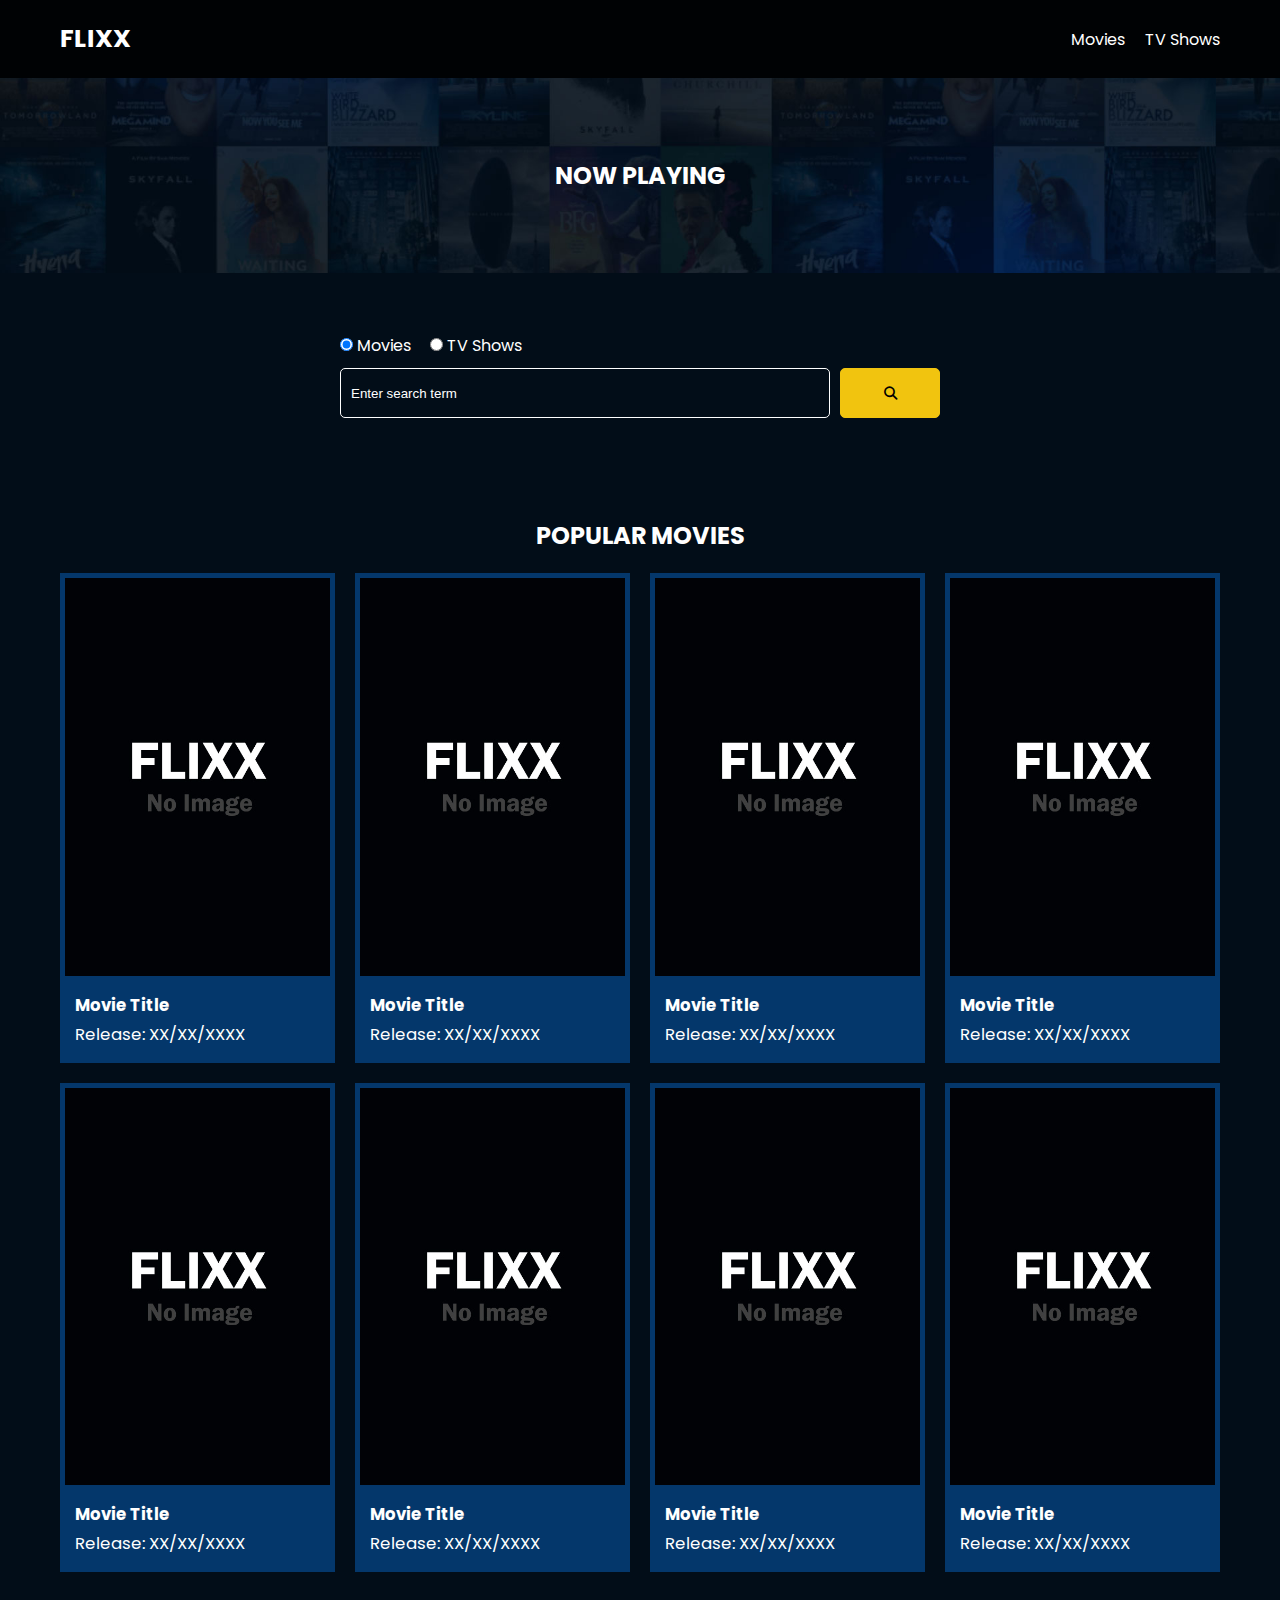
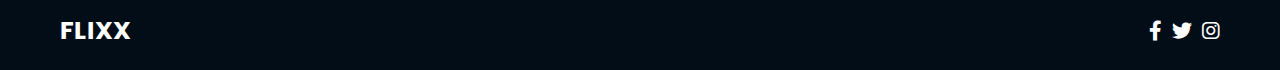
==== 06-flixx-app-project/index.html @ b01339eb "flix app setup" ====
<!DOCTYPE html>
<html lang="en">
  <head>
    <meta charset="UTF-8" />
    <meta http-equiv="X-UA-Compatible" content="IE=edge" />
    <meta name="viewport" content="width=device-width, initial-scale=1.0" />
    <link rel="preconnect" href="https://fonts.googleapis.com" />
    <link rel="preconnect" href="https://fonts.gstatic.com" crossorigin />
    <link
      href="https://fonts.googleapis.com/css2?family=Poppins:wght@300;400;700&display=swap"
      rel="stylesheet"
    />
    <link rel="stylesheet" href="lib/swiper.css" />
    <link rel="stylesheet" href="lib/fontawesome.css" />
    <link rel="stylesheet" href="css/style.css" />
    <link rel="stylesheet" href="css/spinner.css" />
    <script src="lib/swiper.js"></script>
    <title>Flixx</title>
  </head>
  <body>
    <header class="main-header">
      <div class="container">
        <div class="logo"><a href="/">FLIXX</a></div>
        <nav>
          <ul>
            <li>
              <a class="nav-link" href="/">Movies</a>
            </li>
            <li>
              <a class="nav-link" href="/shows.html">TV Shows</a>
            </li>
          </ul>
        </nav>
      </div>
    </header>

    <!-- Now Playing Section -->
    <section class="now-playing">
      <h2>Now Playing</h2>
      <div class="swiper">
        <div class="swiper-wrapper">
          <!-- <div class="swiper-slide">
            <a href="movie-details.html?id=1">
              <img src="./images/no-image.jpg" alt="Movie Title" />
            </a>
            <h4 class="swiper-rating">
              <i class="fas fa-star text-secondary"></i> 8 / 10
            </h4>
          </div> -->
        </div>
      </div>
    </section>

    <!-- Search Movies -->
    <section class="search">
      <div class="container">
        <div id="alert"></div>
        <form action="/search.html" class="search-form">
          <!-- movies and shows radio box -->
          <div class="search-radio">
            <input type="radio" id="movie" name="type" value="movie" checked />
            <label for="movies">Movies</label>
            <input type="radio" id="tv" name="type" value="tv" />
            <label for="shows">TV Shows</label>
          </div>
          <div class="search-flex">
            <input
              type="text"
              name="search-term"
              id="search-term"
              placeholder="Enter search term"
            />
            <button class="btn" type="submit">
              <i class="fas fa-search"></i>
            </button>
          </div>
        </form>
      </div>
    </section>

    <!-- Popular Movies -->
    <section class="container">
      <h2>Popular Movies</h2>
      <div id="popular-movies" class="grid">
        <div class="card">
          <a href="movie-details.html?id=1">
            <img
              src="images/no-image.jpg"
              class="card-img-top"
              alt="Movie Title"
            />
          </a>
          <div class="card-body">
            <h5 class="card-title">Movie Title</h5>
            <p class="card-text">
              <small class="text-muted">Release: XX/XX/XXXX</small>
            </p>
          </div>
        </div>
        <div class="card">
          <a href="movie-details.html?id=1">
            <img
              src="images/no-image.jpg"
              class="card-img-top"
              alt="Movie Title"
            />
          </a>
          <div class="card-body">
            <h5 class="card-title">Movie Title</h5>
            <p class="card-text">
              <small class="text-muted">Release: XX/XX/XXXX</small>
            </p>
          </div>
        </div>
        <div class="card">
          <a href="movie-details.html?id=1">
            <img
              src="images/no-image.jpg"
              class="card-img-top"
              alt="Movie Title"
            />
          </a>
          <div class="card-body">
            <h5 class="card-title">Movie Title</h5>
            <p class="card-text">
              <small class="text-muted">Release: XX/XX/XXXX</small>
            </p>
          </div>
        </div>
        <div class="card">
          <a href="movie-details.html?id=1">
            <img
              src="images/no-image.jpg"
              class="card-img-top"
              alt="Movie Title"
            />
          </a>
          <div class="card-body">
            <h5 class="card-title">Movie Title</h5>
            <p class="card-text">
              <small class="text-muted">Release: XX/XX/XXXX</small>
            </p>
          </div>
        </div>
        <div class="card">
          <a href="movie-details.html?id=1">
            <img
              src="images/no-image.jpg"
              class="card-img-top"
              alt="Movie Title"
            />
          </a>
          <div class="card-body">
            <h5 class="card-title">Movie Title</h5>
            <p class="card-text">
              <small class="text-muted">Release: XX/XX/XXXX</small>
            </p>
          </div>
        </div>
        <div class="card">
          <a href="movie-details.html?id=1">
            <img
              src="images/no-image.jpg"
              class="card-img-top"
              alt="Movie Title"
            />
          </a>
          <div class="card-body">
            <h5 class="card-title">Movie Title</h5>
            <p class="card-text">
              <small class="text-muted">Release: XX/XX/XXXX</small>
            </p>
          </div>
        </div>
        <div class="card">
          <a href="movie-details.html?id=1">
            <img
              src="images/no-image.jpg"
              class="card-img-top"
              alt="Movie Title"
            />
          </a>
          <div class="card-body">
            <h5 class="card-title">Movie Title</h5>
            <p class="card-text">
              <small class="text-muted">Release: XX/XX/XXXX</small>
            </p>
          </div>
        </div>
        <div class="card">
          <a href="movie-details.html?id=1">
            <img
              src="images/no-image.jpg"
              class="card-img-top"
              alt="Movie Title"
            />
          </a>
          <div class="card-body">
            <h5 class="card-title">Movie Title</h5>
            <p class="card-text">
              <small class="text-muted">Release: XX/XX/XXXX</small>
            </p>
          </div>
        </div>
      </div>
    </section>

    <!-- Footer -->
    <footer class="main-footer">
      <div class="container">
        <div class="logo"><span>FLIXX</span></div>
        <div class="social-links">
          <a href="https://www.facebook.com" target="_blank"
            ><i class="fab fa-facebook-f"></i
          ></a>
          <a href="https://www.twitter.com" target="_blank"
            ><i class="fab fa-twitter"></i
          ></a>
          <a href="https://www.instagram.com" target="_blank"
            ><i class="fab fa-instagram"></i
          ></a>
        </div>
      </div>
    </footer>

    <div class="spinner"></div>

    <!-- custom script -->
    <script src="./js/script.js"></script>
  </body>
</html>
---- 06-flixx-app-project/css/style.css ----
*,
*::before,
*::after {
  box-sizing: border-box;
  padding: 0;
  margin: 0;
}

:root {
  --color-primary: #020d18;
  --color-secondary: #f1c40f;
}

body {
  font-family: 'Poppins', sans-serif;
  font-size: 16px;
  background: var(--color-primary);
  color: #fff;
  overflow-x: hidden;
}

a {
  color: #fff;
  text-decoration: none;
}

ul {
  list-style: none;
}

.text-primary {
  color: var(--color-secondary);
}

.text-secondary {
  color: var(--color-secondary);
}

.active {
  color: var(--color-secondary);
  font-weight: 700;
}

.back {
  margin-top: 30px;
}

.btn {
  display: inline-block;
  padding: 0.5rem 1rem;
  border: 1px solid var(--color-secondary);
  border-radius: 5px;
  color: #fff;
  cursor: pointer;
  background: transparent;
  transition: all 0.3s ease-in-out;
}

.btn:hover {
  background: var(--color-secondary);
  color: #000;
}

.btn:disabled {
  border-color: #ccc;
  cursor: not-allowed;
}

.btn:disabled:hover {
  background: transparent;
  color: #fff;
}

.container {
  max-width: 1200px;
  width: 100%;
  margin: 0 auto;
  padding: 0 20px;
}

.main-header .container {
  display: flex;
  justify-content: space-between;
  align-items: center;
  padding: 0 20px;
}

.main-header {
  padding: 20px 0;
  background: rgba(0, 0, 0, 0.8);
}

.main-header .logo {
  color: #fff;
  font-size: 25px;
  font-weight: 700;
  text-transform: uppercase;
}

.main-header ul {
  display: flex;
}

.main-header ul li {
  margin-left: 20px;
}

.main-header ul li a {
  font-size: 16px;
}

.main-header ul li a:hover {
  color: var(--color-secondary);
}

/* Grid */
.grid {
  display: grid;
  grid-template-columns: repeat(auto-fit, minmax(250px, 1fr));
  grid-gap: 20px;
}

/* Card */
.card {
  background: #04376b;
  padding: 5px;
}

.card img {
  width: 100%;
}

.card-body {
  padding: 10px;
  font-size: 20px;
}

.card:hover {
  transform: scale(1.05);
  transition: all 0.5s ease-in-out;
  background: #0a4b8f;
}

/* Footer */
.main-footer {
  background: #020d18;
  padding: 20px 0;
  margin-top: 20px;
}

.main-footer .container {
  display: flex;
  justify-content: space-between;
  align-items: center;
}

.main-footer .container .logo {
  color: #fff;
  font-size: 25px;
  font-weight: 700;
  text-transform: uppercase;
}

.main-footer .container .social-links {
  display: flex;
  font-size: 20px;
}

.main-footer .container .social-links a {
  margin-left: 10px;
  color: #fff;
}

.main-footer .container .social-links a:hover {
  color: var(--color-secondary);
}

/* Section: Now Playing */

section.now-playing {
  padding: 60px;
  background: url(../images/showcase-bg.jpg) no-repeat center center/cover;
}

section h2 {
  margin: 20px 0;
  text-align: center;
  text-transform: uppercase;
}

/* Slider */
.swiper {
  width: 100%;
  height: 50%;
}

.swiper-slide {
  text-align: center;
  font-size: 18px;
  background: var(--color-primary);
  display: flex;
  flex-direction: column;
  justify-content: center;
  align-items: center;
}

.swiper-slide img {
  display: block;
  width: 100%;
  height: 100%;
  object-fit: cover;
}

.swiper-rating {
  padding: 10px;
}

/* Movie Details */
.details-top {
  display: flex;
  justify-content: space-between;
  align-items: center;
  margin: 50px 0 30px;
}

@media (max-width: 700px) {
  .details-top {
    display: block;
    margin-bottom: 40px;
    padding-bottom: 20px;
    border-bottom: #ccc solid 1px;
  }
}

.details-top img {
  width: 400px;
  height: 100%;
  margin-right: 60px;
  object-fit: cover;
}

.details-top p {
  margin: 20px 0;
}

.details-top .btn {
  margin-top: 20px;
}

.details-bottom {
}

.details-bottom li {
  margin: 15px 0;
  padding-bottom: 8px;
  border-bottom: 1px solid #fff;
  border-color: rgba(255, 255, 255, 0.1);
}

/* Search */
.search {
  padding: 60px;
  margin-bottom: 40px;
}

.search .container {
  display: flex;
  justify-content: center;
  align-items: center;
  flex-direction: column;
}

.search .container h2 {
  margin-bottom: 20px;
}

.search .container form {
  width: 100%;
  max-width: 600px;
}

.search-radio label {
  margin-right: 15px;
}

.search-flex {
  display: flex;
  justify-content: space-between;
  align-items: center;
  margin-top: 10px;
}

.search .container form input[type='text'] {
  flex: 6;
  width: 100%;
  height: 50px;
  padding: 10px;
  margin-right: 10px;
  border: 1px solid #fff;
  border-radius: 5px;
  background: transparent;
  color: #fff;
}

.search .container form input[type='text']::placeholder {
  color: #fff;
}

.search .container form input[type='text']:focus {
  outline: none;
}

.search .container form button {
  flex: 1;
  display: block;
  width: 100%;
  padding: 10px;
  border-radius: 5px;
  height: 50px;
  cursor: pointer;
  background: var(--color-secondary);
  color: #000;
}

.search .container form button:hover {
  background: transparent;
  color: #fff;
}

.pagination {
  margin-top: 20px;
}

.page-counter {
  margin-top: 10px;
}

/* Alert */
.alert {
  background: red;
  padding: 10px 20px;
  margin-bottom: 20px;
  border-radius: 5px;
}

.alert-success {
  background: green;
}

.alert-error {
  background: red;
}
---- 06-flixx-app-project/css/spinner.css ----
/* Spinner From: https://codepen.io/tbrownvisuals/pen/edGYvx */
.spinner {
  position: fixed;
  z-index: 999;
  height: 2em;
  width: 2em;
  overflow: show;
  margin: auto;
  top: 0;
  left: 0;
  bottom: 0;
  right: 0;
  display: none;
}

.show {
  display: block;
}

/* Transparent Overlay */
.spinner:before {
  content: '';
  display: block;
  position: fixed;
  top: 0;
  left: 0;
  width: 100%;
  height: 100%;
  background: radial-gradient(rgba(20, 20, 20, 0.8), rgba(0, 0, 0, 0.8));

  background: -webkit-radial-gradient(
    rgba(20, 20, 20, 0.8),
    rgba(0, 0, 0, 0.8)
  );
}

/* :not(:required) hides these rules from IE9 and below */
.spinner:not(:required) {
  /* hide "loading..." text */
  font: 0/0 a;
  color: transparent;
  text-shadow: none;
  background-color: transparent;
  border: 0;
}

.spinner:not(:required):after {
  content: '';
  display: block;
  font-size: 10px;
  width: 1em;
  height: 1em;
  margin-top: -0.5em;
  -webkit-animation: spinner 150ms infinite linear;
  -moz-animation: spinner 150ms infinite linear;
  -ms-animation: spinner 150ms infinite linear;
  -o-animation: spinner 150ms infinite linear;
  animation: spinner 150ms infinite linear;
  border-radius: 0.5em;
  -webkit-box-shadow: rgba(255, 255, 255, 0.75) 1.5em 0 0 0,
    rgba(255, 255, 255, 0.75) 1.1em 1.1em 0 0,
    rgba(255, 255, 255, 0.75) 0 1.5em 0 0,
    rgba(255, 255, 255, 0.75) -1.1em 1.1em 0 0,
    rgba(255, 255, 255, 0.75) -1.5em 0 0 0,
    rgba(255, 255, 255, 0.75) -1.1em -1.1em 0 0,
    rgba(255, 255, 255, 0.75) 0 -1.5em 0 0,
    rgba(255, 255, 255, 0.75) 1.1em -1.1em 0 0;
  box-shadow: rgba(255, 255, 255, 0.75) 1.5em 0 0 0,
    rgba(255, 255, 255, 0.75) 1.1em 1.1em 0 0,
    rgba(255, 255, 255, 0.75) 0 1.5em 0 0,
    rgba(255, 255, 255, 0.75) -1.1em 1.1em 0 0,
    rgba(255, 255, 255, 0.75) -1.5em 0 0 0,
    rgba(255, 255, 255, 0.75) -1.1em -1.1em 0 0,
    rgba(255, 255, 255, 0.75) 0 -1.5em 0 0,
    rgba(255, 255, 255, 0.75) 1.1em -1.1em 0 0;
}

/* Animation */

@-webkit-keyframes spinner {
  0% {
    -webkit-transform: rotate(0deg);
    -moz-transform: rotate(0deg);
    -ms-transform: rotate(0deg);
    -o-transform: rotate(0deg);
    transform: rotate(0deg);
  }
  100% {
    -webkit-transform: rotate(360deg);
    -moz-transform: rotate(360deg);
    -ms-transform: rotate(360deg);
    -o-transform: rotate(360deg);
    transform: rotate(360deg);
  }
}
@-moz-keyframes spinner {
  0% {
    -webkit-transform: rotate(0deg);
    -moz-transform: rotate(0deg);
    -ms-transform: rotate(0deg);
    -o-transform: rotate(0deg);
    transform: rotate(0deg);
  }
  100% {
    -webkit-transform: rotate(360deg);
    -moz-transform: rotate(360deg);
    -ms-transform: rotate(360deg);
    -o-transform: rotate(360deg);
    transform: rotate(360deg);
  }
}
@-o-keyframes spinner {
  0% {
    -webkit-transform: rotate(0deg);
    -moz-transform: rotate(0deg);
    -ms-transform: rotate(0deg);
    -o-transform: rotate(0deg);
    transform: rotate(0deg);
  }
  100% {
    -webkit-transform: rotate(360deg);
    -moz-transform: rotate(360deg);
    -ms-transform: rotate(360deg);
    -o-transform: rotate(360deg);
    transform: rotate(360deg);
  }
}
@keyframes spinner {
  0% {
    -webkit-transform: rotate(0deg);
    -moz-transform: rotate(0deg);
    -ms-transform: rotate(0deg);
    -o-transform: rotate(0deg);
    transform: rotate(0deg);
  }
  100% {
    -webkit-transform: rotate(360deg);
    -moz-transform: rotate(360deg);
    -ms-transform: rotate(360deg);
    -o-transform: rotate(360deg);
    transform: rotate(360deg);
  }
}
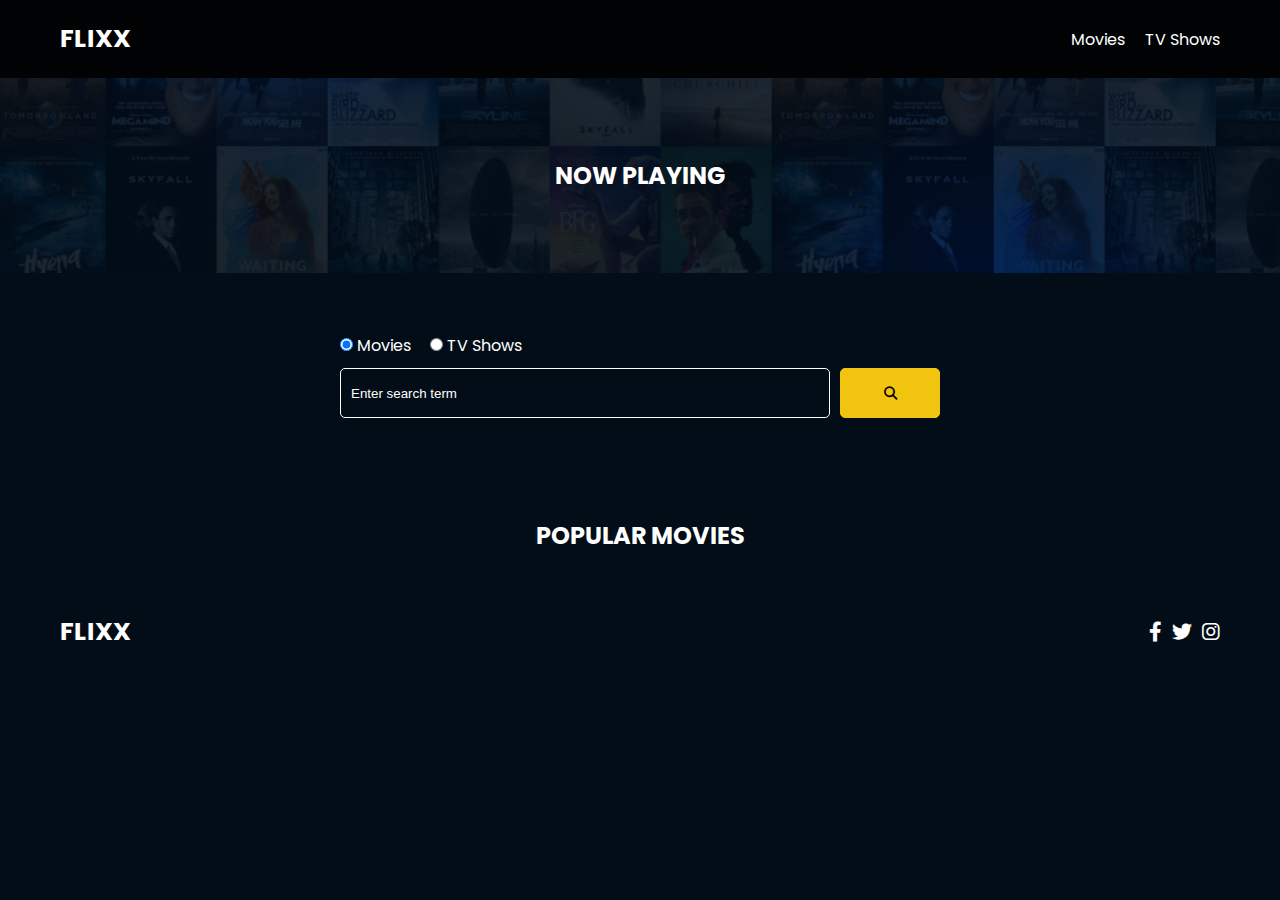
==== commit 66715d5c: "display popular movies(first 20)" ====
--- a/06-flixx-app-project/index.html
+++ b/06-flixx-app-project/index.html
@@ -82,126 +82,6 @@
     <section class="container">
       <h2>Popular Movies</h2>
       <div id="popular-movies" class="grid">
-        <div class="card">
-          <a href="movie-details.html?id=1">
-            <img
-              src="images/no-image.jpg"
-              class="card-img-top"
-              alt="Movie Title"
-            />
-          </a>
-          <div class="card-body">
-            <h5 class="card-title">Movie Title</h5>
-            <p class="card-text">
-              <small class="text-muted">Release: XX/XX/XXXX</small>
-            </p>
-          </div>
-        </div>
-        <div class="card">
-          <a href="movie-details.html?id=1">
-            <img
-              src="images/no-image.jpg"
-              class="card-img-top"
-              alt="Movie Title"
-            />
-          </a>
-          <div class="card-body">
-            <h5 class="card-title">Movie Title</h5>
-            <p class="card-text">
-              <small class="text-muted">Release: XX/XX/XXXX</small>
-            </p>
-          </div>
-        </div>
-        <div class="card">
-          <a href="movie-details.html?id=1">
-            <img
-              src="images/no-image.jpg"
-              class="card-img-top"
-              alt="Movie Title"
-            />
-          </a>
-          <div class="card-body">
-            <h5 class="card-title">Movie Title</h5>
-            <p class="card-text">
-              <small class="text-muted">Release: XX/XX/XXXX</small>
-            </p>
-          </div>
-        </div>
-        <div class="card">
-          <a href="movie-details.html?id=1">
-            <img
-              src="images/no-image.jpg"
-              class="card-img-top"
-              alt="Movie Title"
-            />
-          </a>
-          <div class="card-body">
-            <h5 class="card-title">Movie Title</h5>
-            <p class="card-text">
-              <small class="text-muted">Release: XX/XX/XXXX</small>
-            </p>
-          </div>
-        </div>
-        <div class="card">
-          <a href="movie-details.html?id=1">
-            <img
-              src="images/no-image.jpg"
-              class="card-img-top"
-              alt="Movie Title"
-            />
-          </a>
-          <div class="card-body">
-            <h5 class="card-title">Movie Title</h5>
-            <p class="card-text">
-              <small class="text-muted">Release: XX/XX/XXXX</small>
-            </p>
-          </div>
-        </div>
-        <div class="card">
-          <a href="movie-details.html?id=1">
-            <img
-              src="images/no-image.jpg"
-              class="card-img-top"
-              alt="Movie Title"
-            />
-          </a>
-          <div class="card-body">
-            <h5 class="card-title">Movie Title</h5>
-            <p class="card-text">
-              <small class="text-muted">Release: XX/XX/XXXX</small>
-            </p>
-          </div>
-        </div>
-        <div class="card">
-          <a href="movie-details.html?id=1">
-            <img
-              src="images/no-image.jpg"
-              class="card-img-top"
-              alt="Movie Title"
-            />
-          </a>
-          <div class="card-body">
-            <h5 class="card-title">Movie Title</h5>
-            <p class="card-text">
-              <small class="text-muted">Release: XX/XX/XXXX</small>
-            </p>
-          </div>
-        </div>
-        <div class="card">
-          <a href="movie-details.html?id=1">
-            <img
-              src="images/no-image.jpg"
-              class="card-img-top"
-              alt="Movie Title"
-            />
-          </a>
-          <div class="card-body">
-            <h5 class="card-title">Movie Title</h5>
-            <p class="card-text">
-              <small class="text-muted">Release: XX/XX/XXXX</small>
-            </p>
-          </div>
-        </div>
       </div>
     </section>
 
